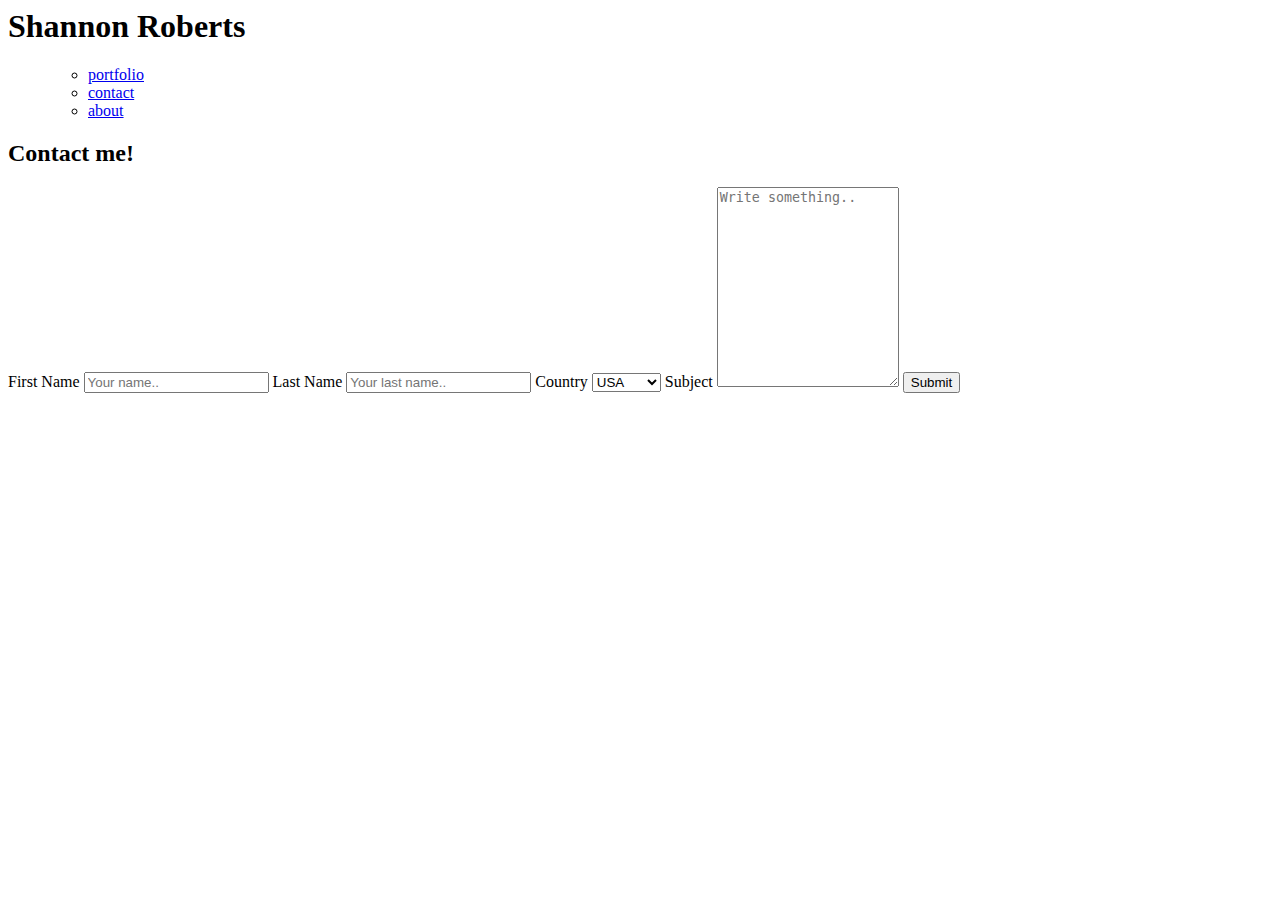
==== contact.html @ 560ffe7e "coded contact info page" ====
<DOCTYPE html>
<html lang="en">
<head>
    <meta charset="UTF-8">
    <meta name="viewport" content="width=device-width, initial-scale=1.0">
    <meta http-equiv="X-UA-Compatible" content="ie=edge">
    <title>My First Portfolio - Contact</title>

    <link rel="stylesheet" href="/Users/shannonroberts/Documents/Basic-Portfolio/Basic-Portfolio/assets/css/style.css">
</head>

<body>
    <section class="top">
        <section class="head">
            <div id="name">
                <h1>Shannon Roberts</h1>
            </div>
            
            <div class="menu">
                <ul class="topnav">
                    <ul>
                        <li><a href="#portfolio">portfolio</a></li>
                        <li><a href="#contact">contact</a></li>
                        <li><a href="#about">about</a></li>
                    </ul>      
                </ul>
            </div>
        </section>
    </section> 

    <div class="containerPort">
            <div class="me">
                <h2>Contact me!</h2>
            </div>

    <div class="container">
            <form action="action_page.php">
          
              <label for="fname">First Name</label>
              <input type="text" id="fname" name="firstname" placeholder="Your name..">
          
              <label for="lname">Last Name</label>
              <input type="text" id="lname" name="lastname" placeholder="Your last name..">
          
              <label for="country">Country</label>
              <select id="country" name="country">
                <option value="usa">USA</option>
                <option value="canada">Canada</option>
              </select>
          
              <label for="subject">Subject</label>
              <textarea id="subject" name="subject" placeholder="Write something.." style="height:200px"></textarea>
          
              <input type="submit" value="Submit">
          
            </form>
          </div>
    <br>
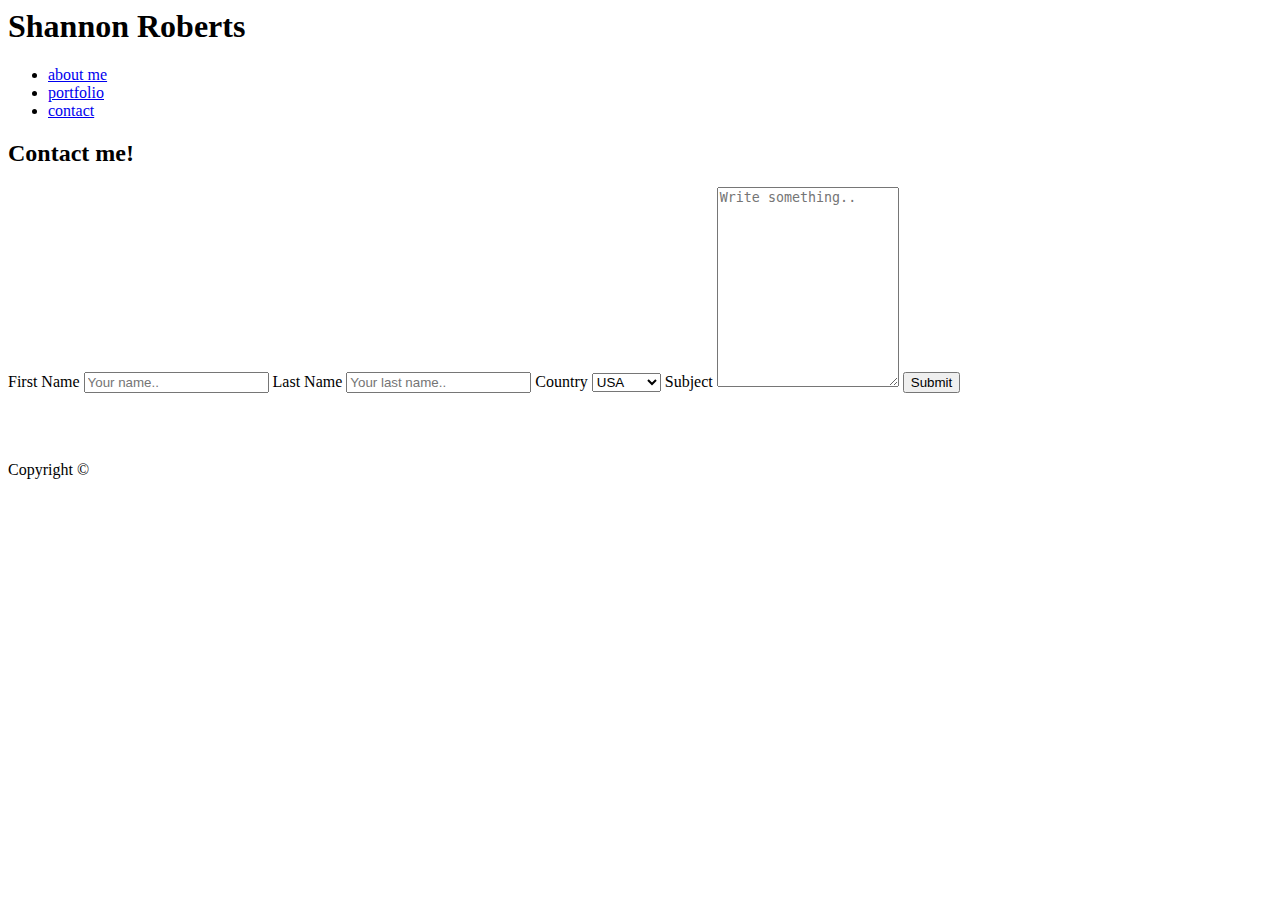
==== commit 3ac4e918: "added footers, coded images, wrapped text" ====
--- a/contact.html
+++ b/contact.html
@@ -17,14 +17,18 @@
             </div>
             
             <div class="menu">
-                <ul class="topnav">
-                    <ul>
-                        <li><a href="#portfolio">portfolio</a></li>
-                        <li><a href="#contact">contact</a></li>
-                        <li><a href="#about">about</a></li>
-                    </ul>      
-                </ul>
-            </div>
+                    <ul class="topnav">
+                        <li id="list">
+                            <a id="link" href="index.html">about me</a>
+                        </li>
+                        <li id="list">
+                            <a id="link" href="portfolio.html" target="_blank">portfolio</a>
+                        </li>
+                         <li id="list">
+                             <a id="link" href="contact.html" target="_blank">contact</a>
+                        </li>
+                    </ul>
+                </div>
         </section>
     </section> 
 
@@ -55,4 +59,12 @@
           
             </form>
           </div>
-    <br>+    <br>
+    <br>
+    <footer>
+        <p>
+            Copyright ©
+        </p>
+    </footer>
+</body>
+</html>
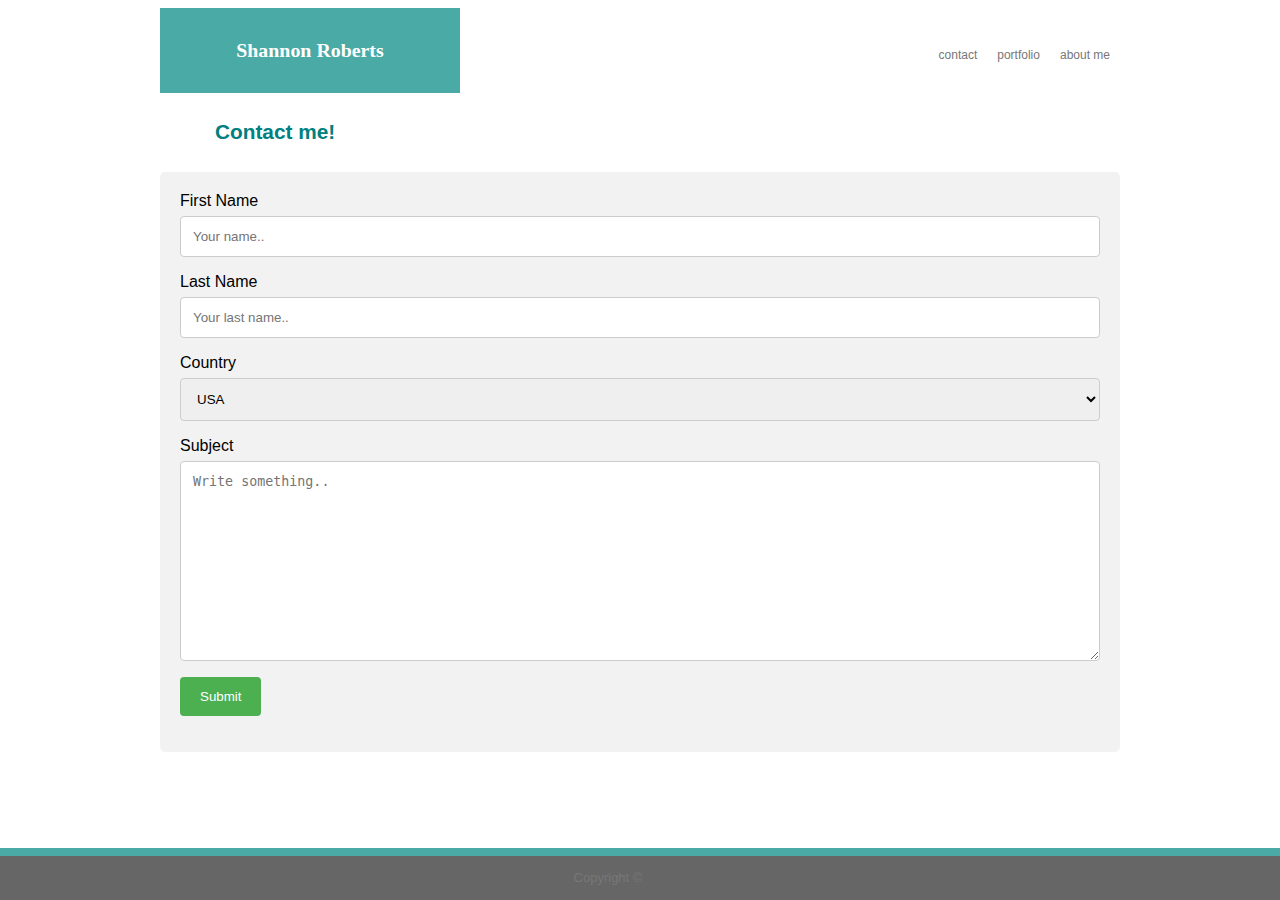
==== commit 5b0aa3da: "changed images and css sheet to relative path per homework feedback" ====
--- a/contact.html
+++ b/contact.html
@@ -6,7 +6,8 @@
     <meta http-equiv="X-UA-Compatible" content="ie=edge">
     <title>My First Portfolio - Contact</title>
 
-    <link rel="stylesheet" href="/Users/shannonroberts/Documents/Basic-Portfolio/Basic-Portfolio/assets/css/style.css">
+    <link rel="stylesheet" href="assets/css/style.css">
+    
 </head>
 
 <body>
--- a/assets/css/style.css
+++ b/assets/css/style.css
@@ -0,0 +1,254 @@
+body {
+    background-image: url("/Users/shannonroberts/Documents/Basic-Portfolio/Basic-Portfolio/assets/images/seigaiha.png");
+    font-family: Arial, Helvetica, sans-serif;
+    flex-grow: 1;
+    display: block;
+    margin: 8px;
+      margin-top: 8px;
+      margin-right: 8px;
+      margin-bottom: 8px;
+      margin-left: 8px;
+
+  }
+
+  h1 {
+    font-size: 1.17em;
+    margin-block-start: 1em;
+    margin-block-end: 1em;
+    display: block;
+
+  }
+
+  .head {
+    width: 960px;
+    height: 85px;
+    align-content: center;
+    margin: auto;
+    margin-top: auto;
+    margin-right: auto;
+    margin-bottom: auto;
+    margin-left: auto;
+    background-color: #ffffff;
+    background-attachment: fixed;
+    clear: both;
+  }
+
+  ul {
+      list-style-type: none;
+      margin: 0;
+      padding: 0;
+      overflow: hidden;
+      background-color: none;
+      width: 660px;
+      height: 85;
+      }
+    
+  li {
+      float: right;
+    }
+    
+  li a {
+      display: block;
+      color: white;
+      text-align: center;
+      padding: 5px;
+      text-decoration: none;
+    }
+    
+li a:hover {
+    background-color: #868383;
+    width: 30px;
+    height: 2px;
+    }
+
+  #name {
+    float: left;
+    margin: auto;
+      margin-top: auto;
+      margin-right: auto;
+      margin-bottom: auto;
+      margin-left: auto;
+    text-align: center;
+    font-family: Georgia, 'Times New Roman', Times, serif;
+    color: #ffffff;
+    background-color: #4aaaa5;
+    width: 300px;
+    height: 85px;
+    line-height: 45px;
+  }
+
+  .top {
+    background-color: #ffffff;
+    height: 85px;
+    background-attachment: fixed;
+    margin: auto;
+      margin-top: auto;
+      margin-right: auto;
+      margin-bottom: auto;
+      margin-left: auto;
+    clear: both;
+  }
+
+.topnav a {
+  height: 85px;
+  align-content: normal;
+  color: #777777;
+  text-align: right;
+  padding: 25px 10px 25px 10px;
+  text-decoration: none;
+    text-decoration-line: none;
+    text-decoration-style: initial;
+    text-decoration-color: initial;
+  font-size: 12px;
+  font-family: Arial, Helvetica, sans-serif;
+  margin-top: 15px;
+  margin-bottom: 15px;
+}
+
+  section {
+    display: block;
+  }
+
+  #bio {
+    padding-left: 40px;
+    padding-bottom: 15px;
+  }
+
+  div {
+    display: block;
+  }
+
+  #name {
+      float: left;
+      margin: auto;
+      text-align: center;
+      font-size: 17px;
+      font-family: Georgia, 'Times New Roman', Times, serif;
+      color: #ffffff;
+      background-color: #4aaaa5;
+      width: 300px;
+      height: 85px;
+      line-height: 45px;
+  }
+  
+  header {
+    font-family: Georgia, 'Times New Roman', Times, serif;
+    color: black;
+    background: #ffffff;
+    border: #cccccc;
+    width: 960px;
+  }
+  
+
+  
+  h2 {
+    color: teal;
+    text-align: left;
+    width: 300px;
+    padding: 5px;
+    display: block;
+    font-size: 1.3em;
+    margin-block-start: 0.83em;
+    margin-block-end: 0.83em;
+    margin-inline-start: 0px;
+    margin-inline-end: 0px;
+  }
+
+  .me {
+    padding-left: 50px;
+    padding-top: 5px;
+    padding-bottom: 5px;
+}
+
+.containerPort {
+  width: 960px;
+  height: auto;
+  margin: auto;
+  background: #ffffff;
+  border-color: #000000;
+  align-items: center;
+}
+
+.gallery {
+  width: 960px;
+  color: #777777;
+  font-size: 12px;
+  background: #ffffff;
+  align-items: center;
+  float: left;
+  width: 10%;
+  padding: 5px;
+}
+
+#image {
+  float: left;
+  padding-right: 10px;
+  padding-left: 50px;
+}
+
+
+
+  
+footer {
+  clear: both;
+  color: #f0ecec;
+  font-size: 8px;
+  width: 100%;
+  height: 20px;
+  background-color: #666666;
+  margin-bottom: -1px;
+  text-align: center;
+  border-top: solid 8px #4aaaa5;
+  padding-bottom: 25px;
+  left: 0;
+  bottom: 0;
+  position: fixed;
+}
+
+
+p {
+  width: 95%;
+  color: #777777;
+  font-size: 13px;
+  line-height: 18.25px;
+  display: block;
+  float: absolute;
+  margin-block-start: 1em;
+  margin-block-end: 1em;
+  margin-inline-start: 0px;
+  margin-inline-end: 0px;
+}
+
+/* Style inputs with type="text", select elements and textareas */
+input[type=text], select, textarea {
+  width: 100%; /* Full width */
+  padding: 12px; /* Some padding */ 
+  border: 1px solid #ccc; /* Gray border */
+  border-radius: 4px; /* Rounded borders */
+  box-sizing: border-box; /* Make sure that padding and width stays in place */
+  margin-top: 6px; /* Add a top margin */
+  margin-bottom: 16px; /* Bottom margin */
+  resize: vertical /* Allow the user to vertically resize the textarea (not horizontally) */
+}
+
+/* Style the submit button with a specific background color etc */
+input[type=submit] {
+  background-color: #4CAF50;
+  color: white;
+  padding: 12px 20px;
+  border: none;
+  border-radius: 4px;
+  cursor: pointer;
+}
+
+/* When moving the mouse over the submit button, add a darker green color */
+input[type=submit]:hover {
+  background-color: #45a049;
+}
+
+/* Add a background color and some padding around the form */
+.container {
+  border-radius: 5px;
+  background-color: #f2f2f2;
+  padding: 20px;
+}